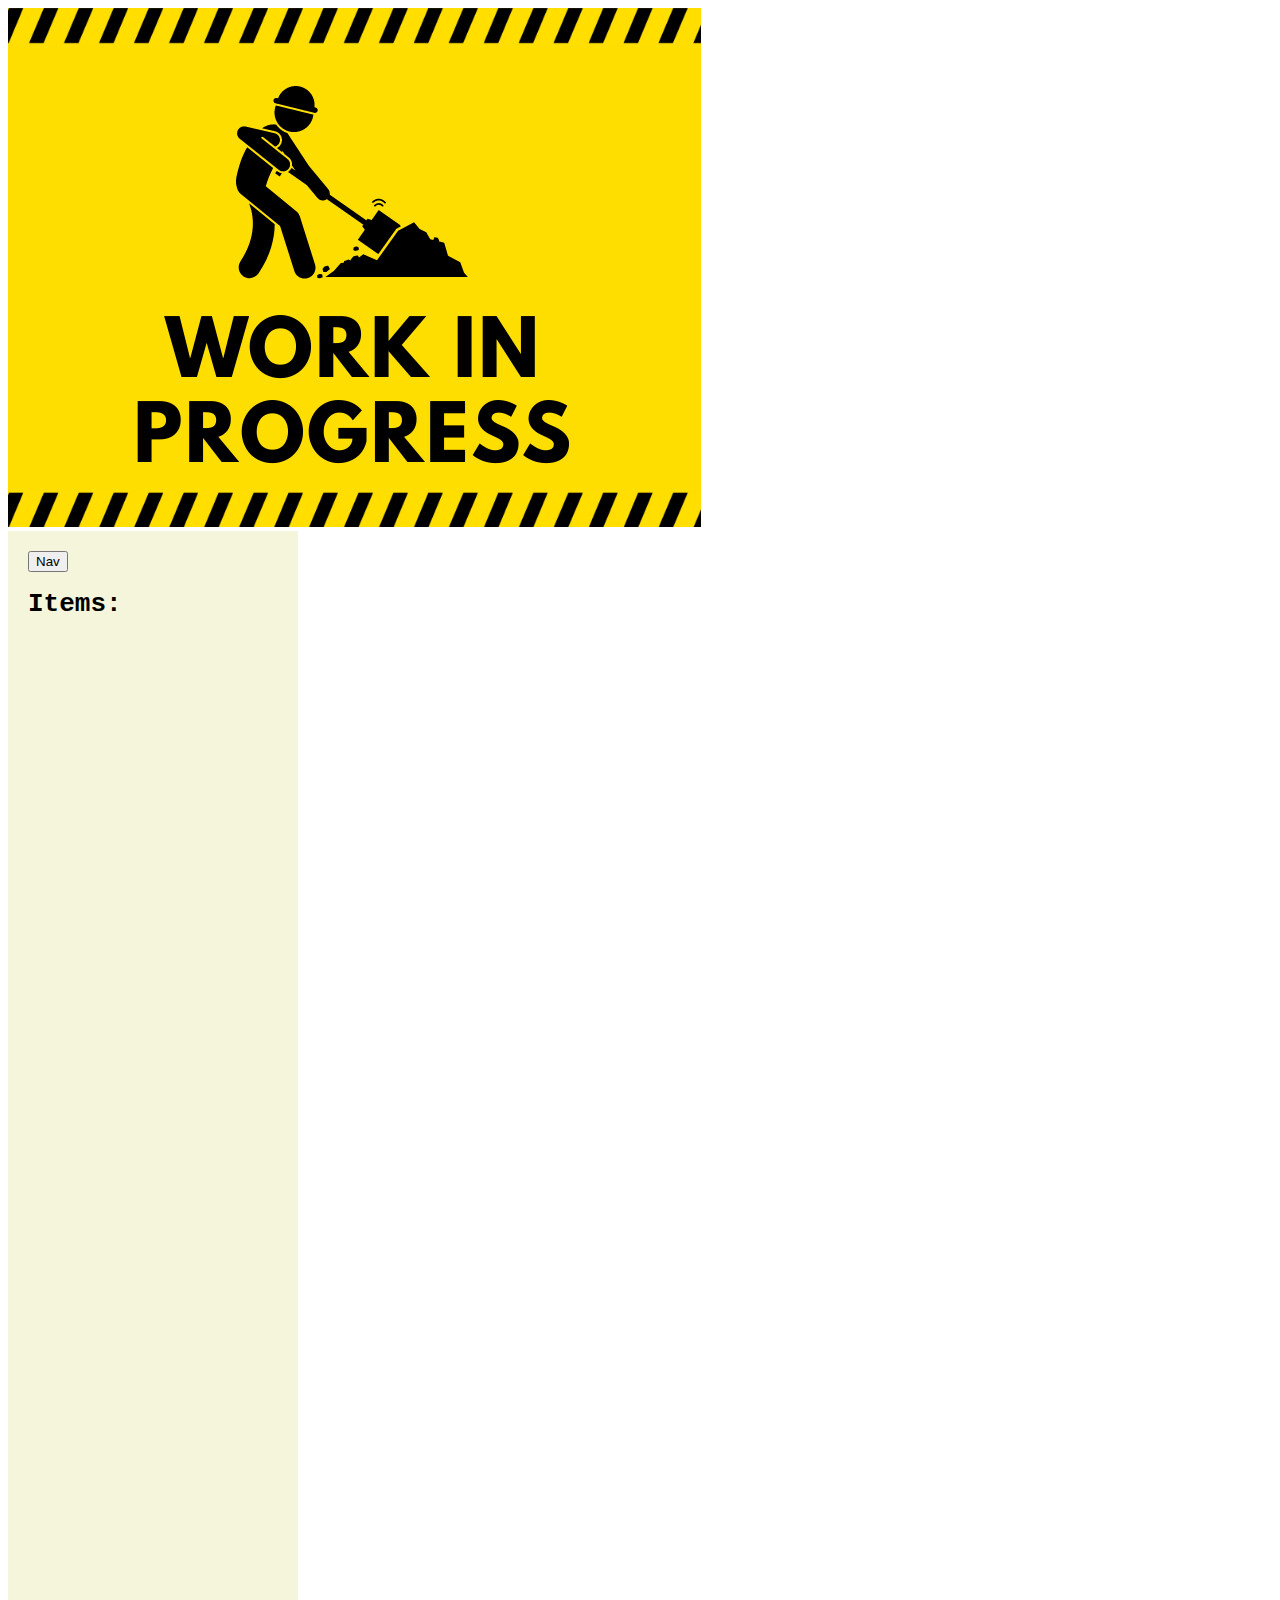
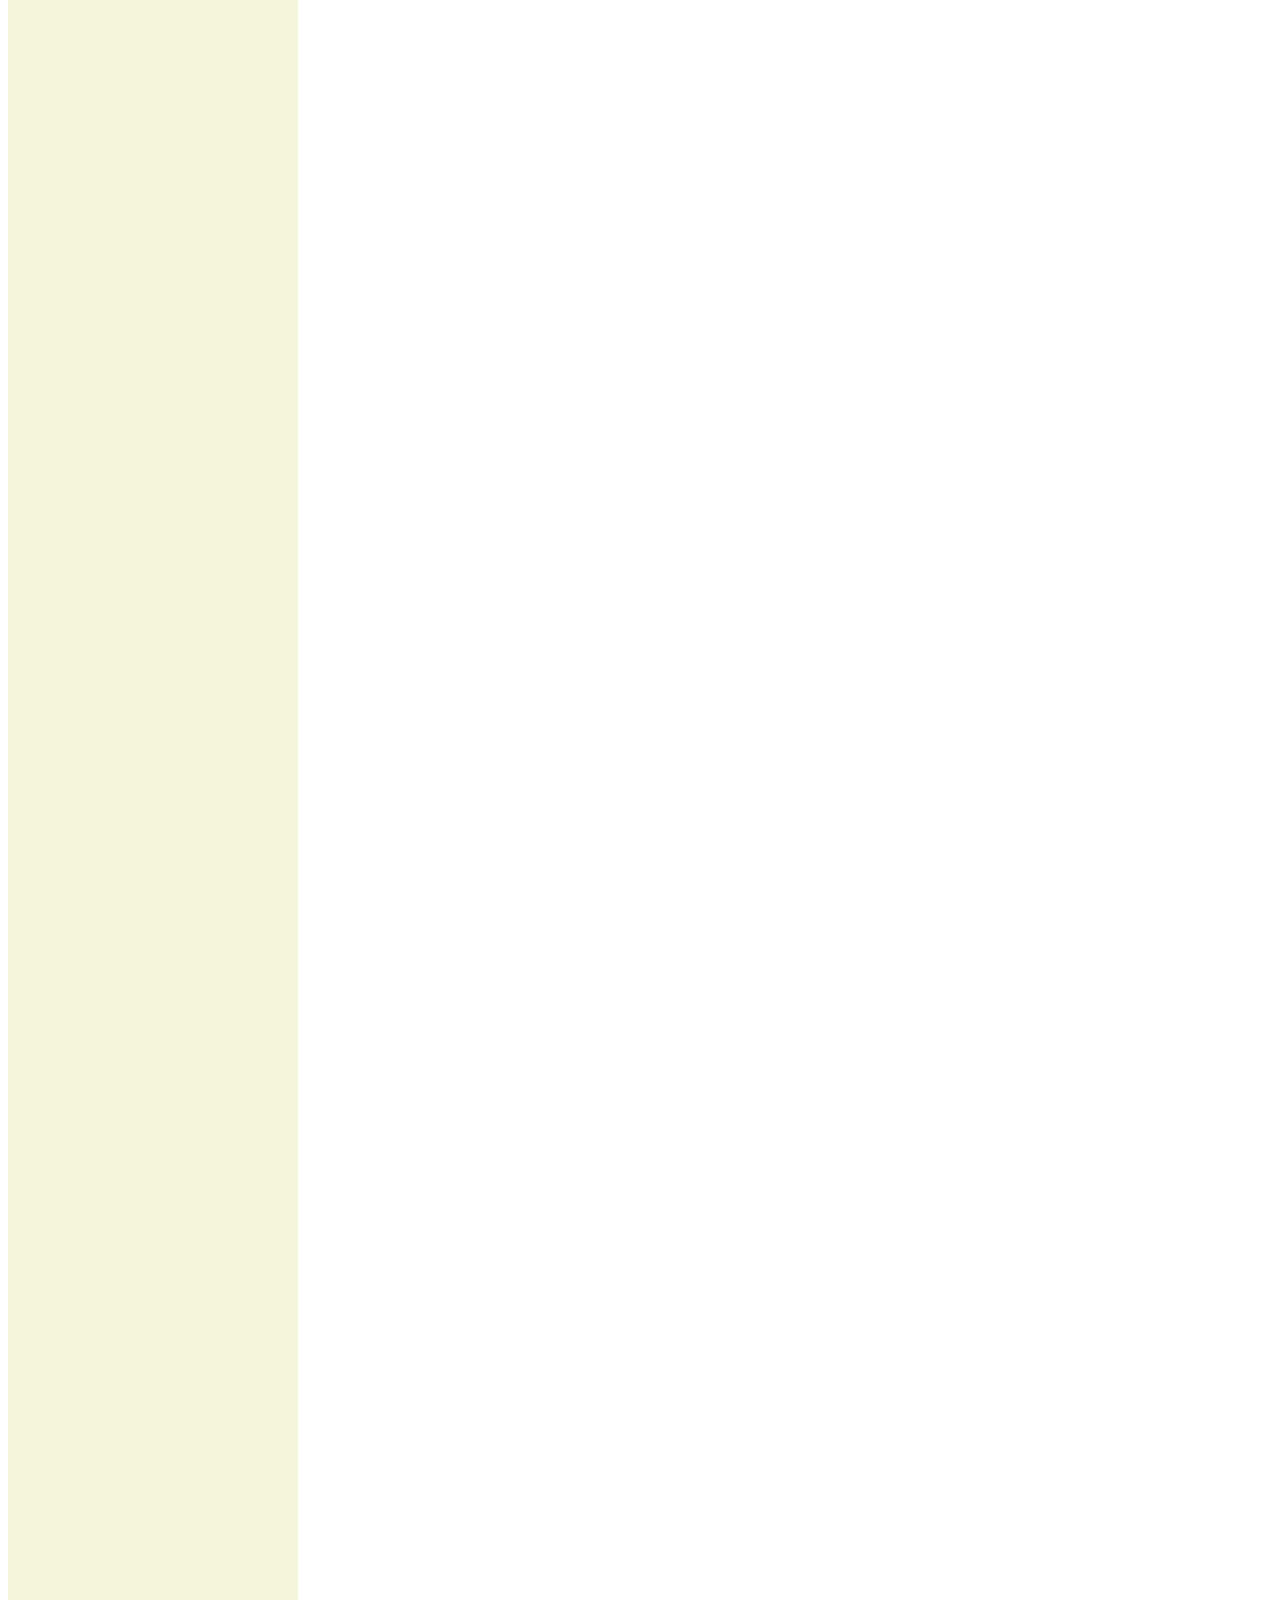
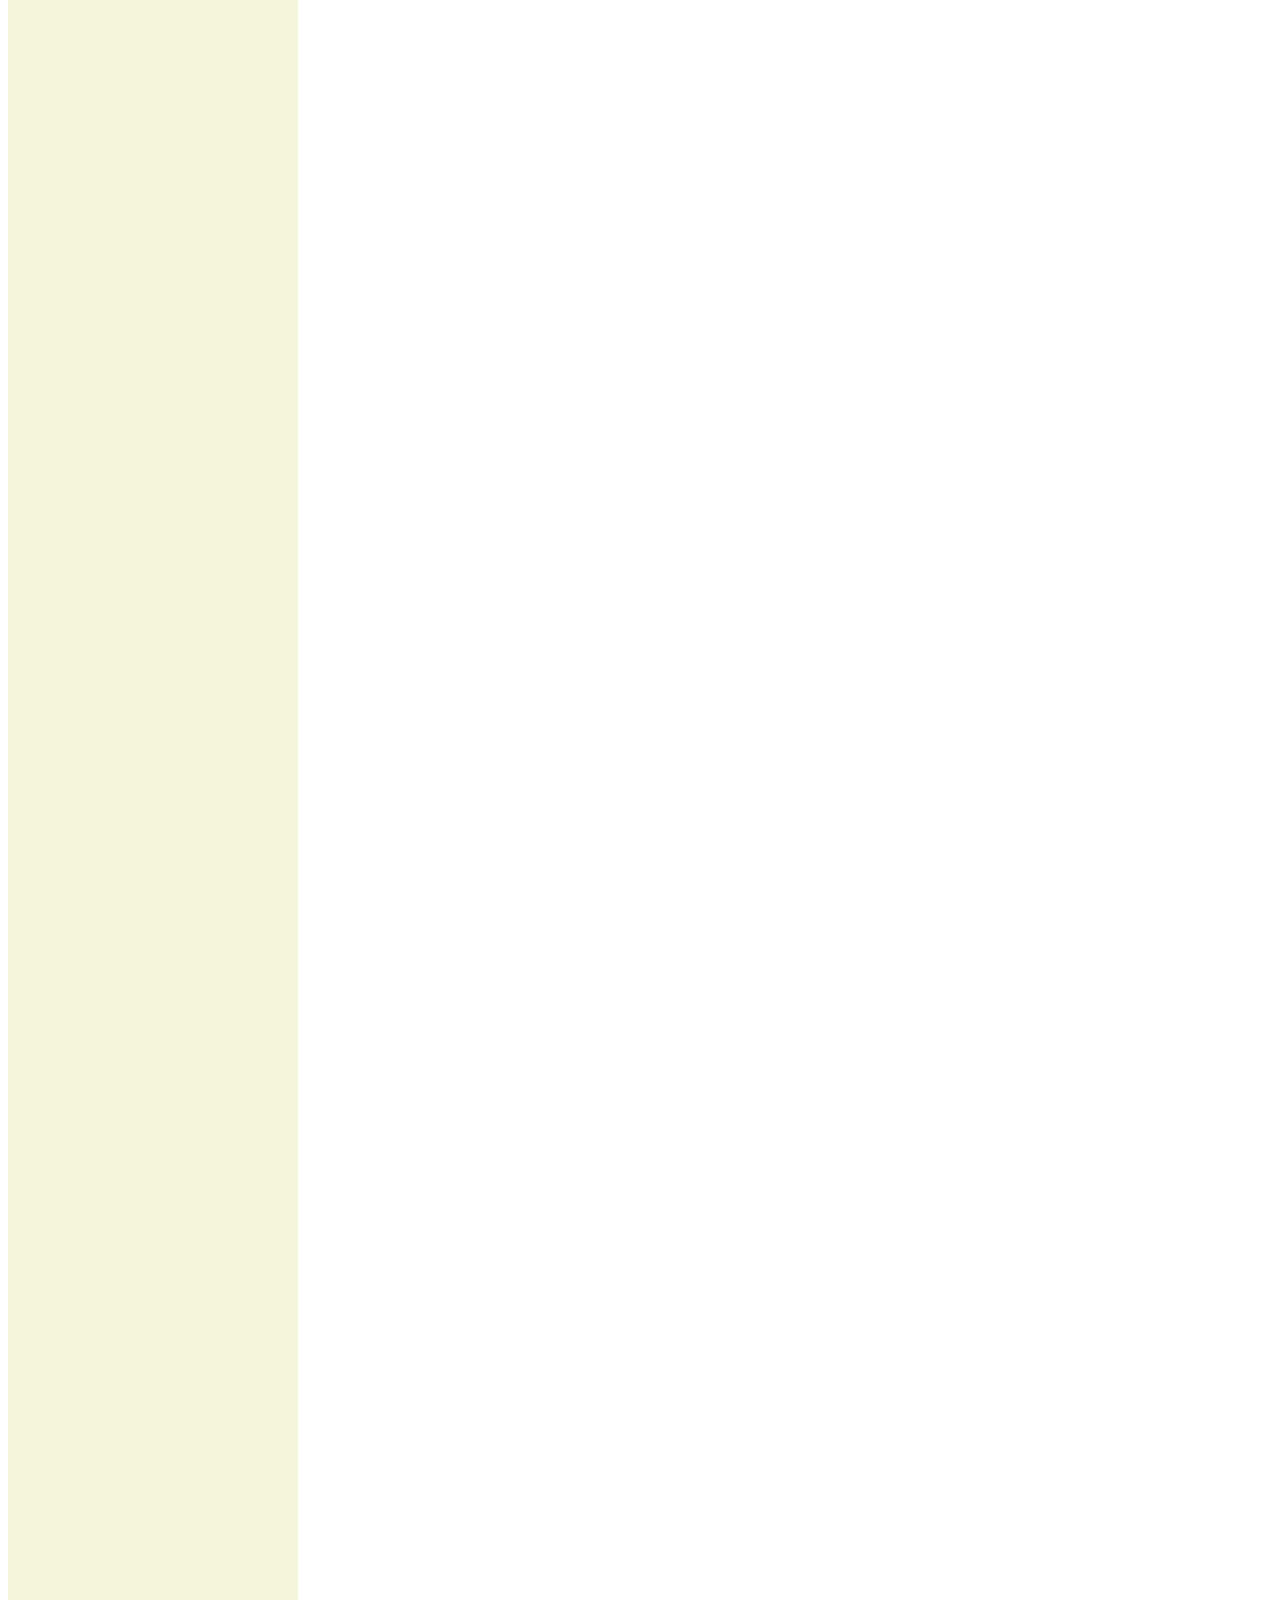
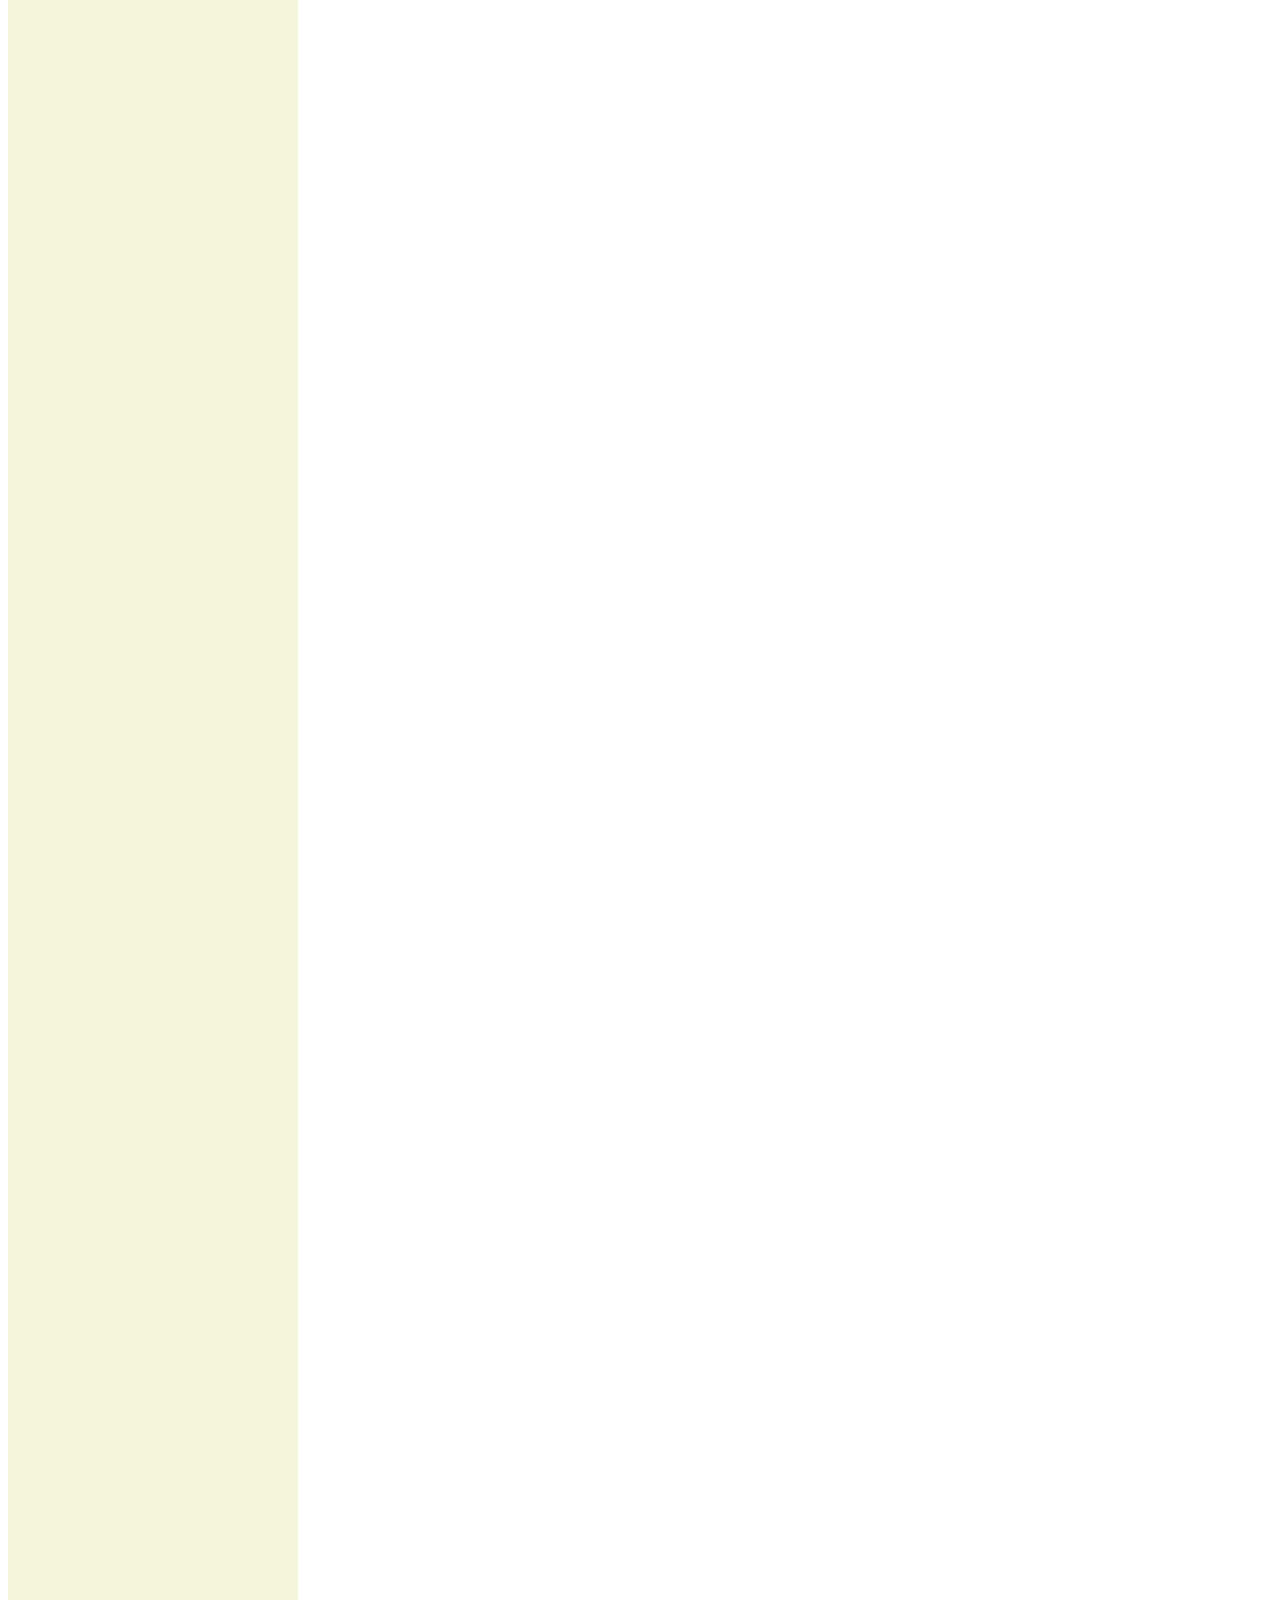
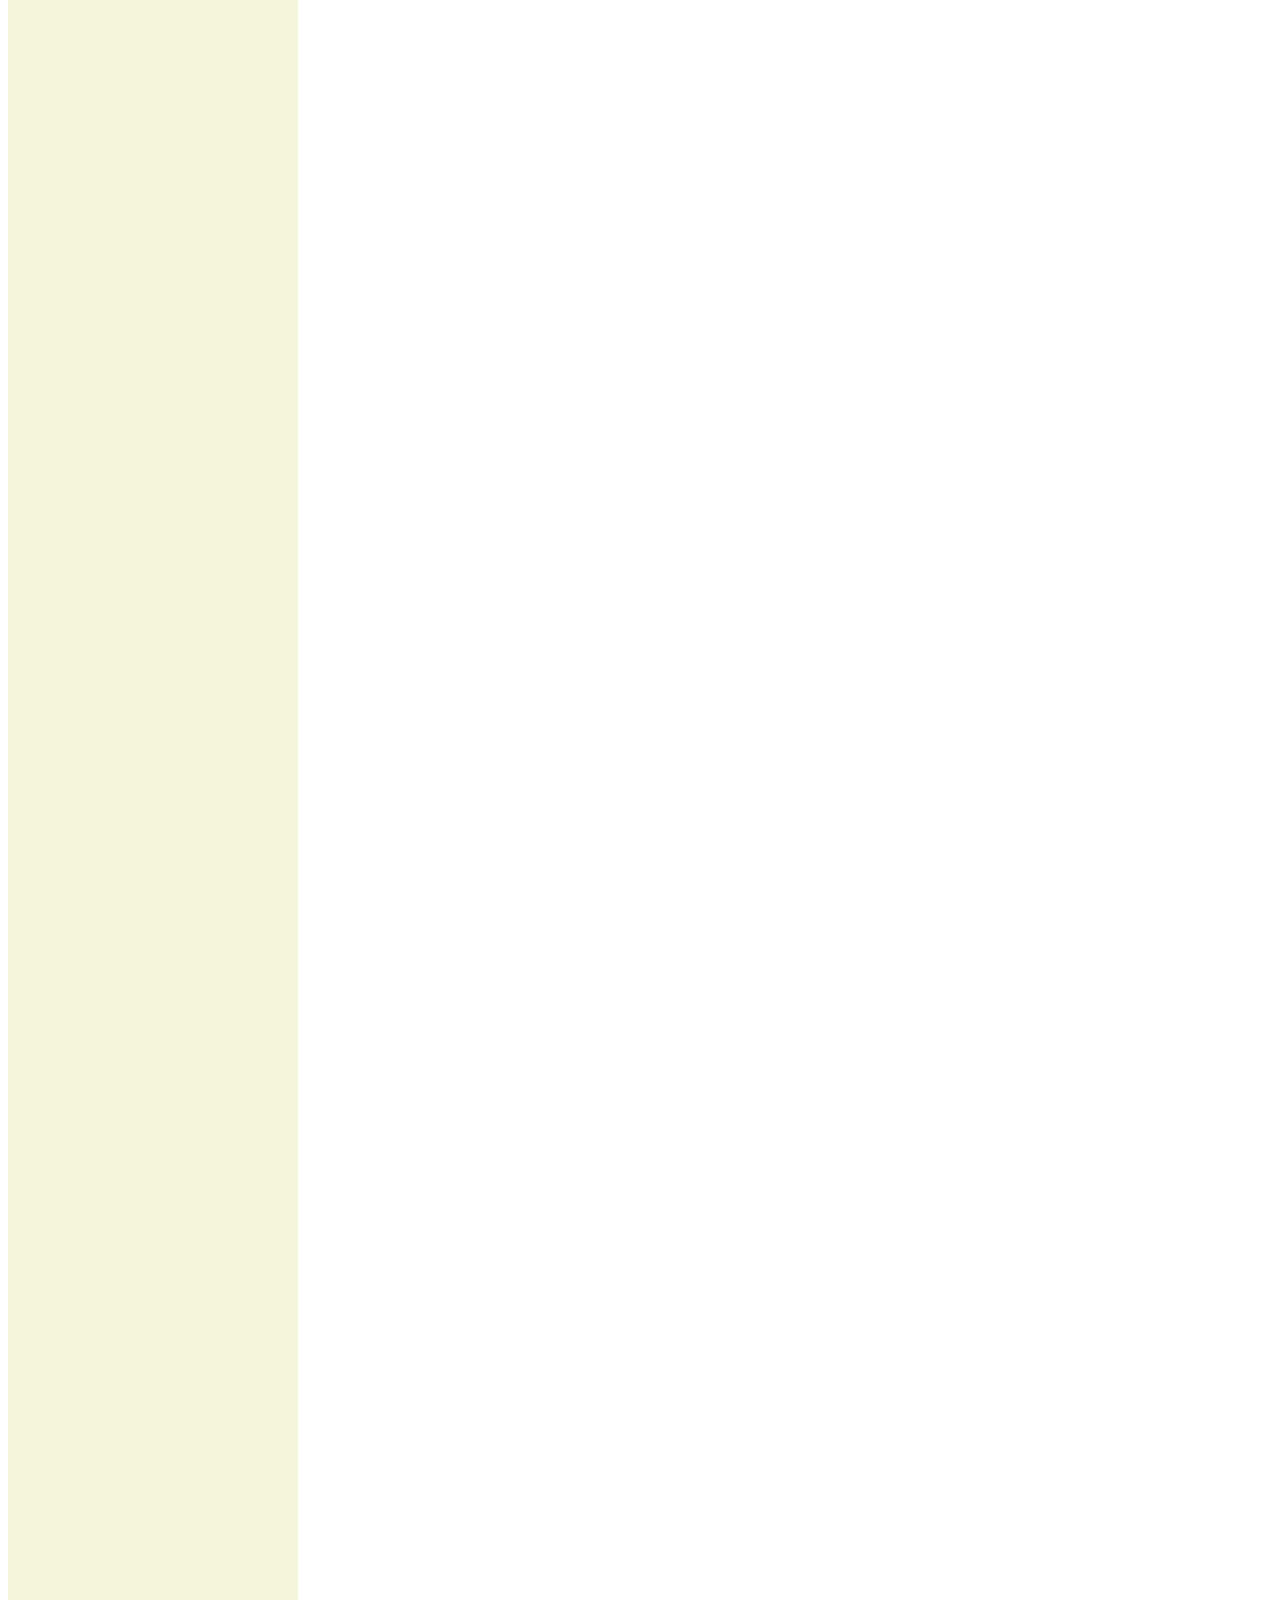
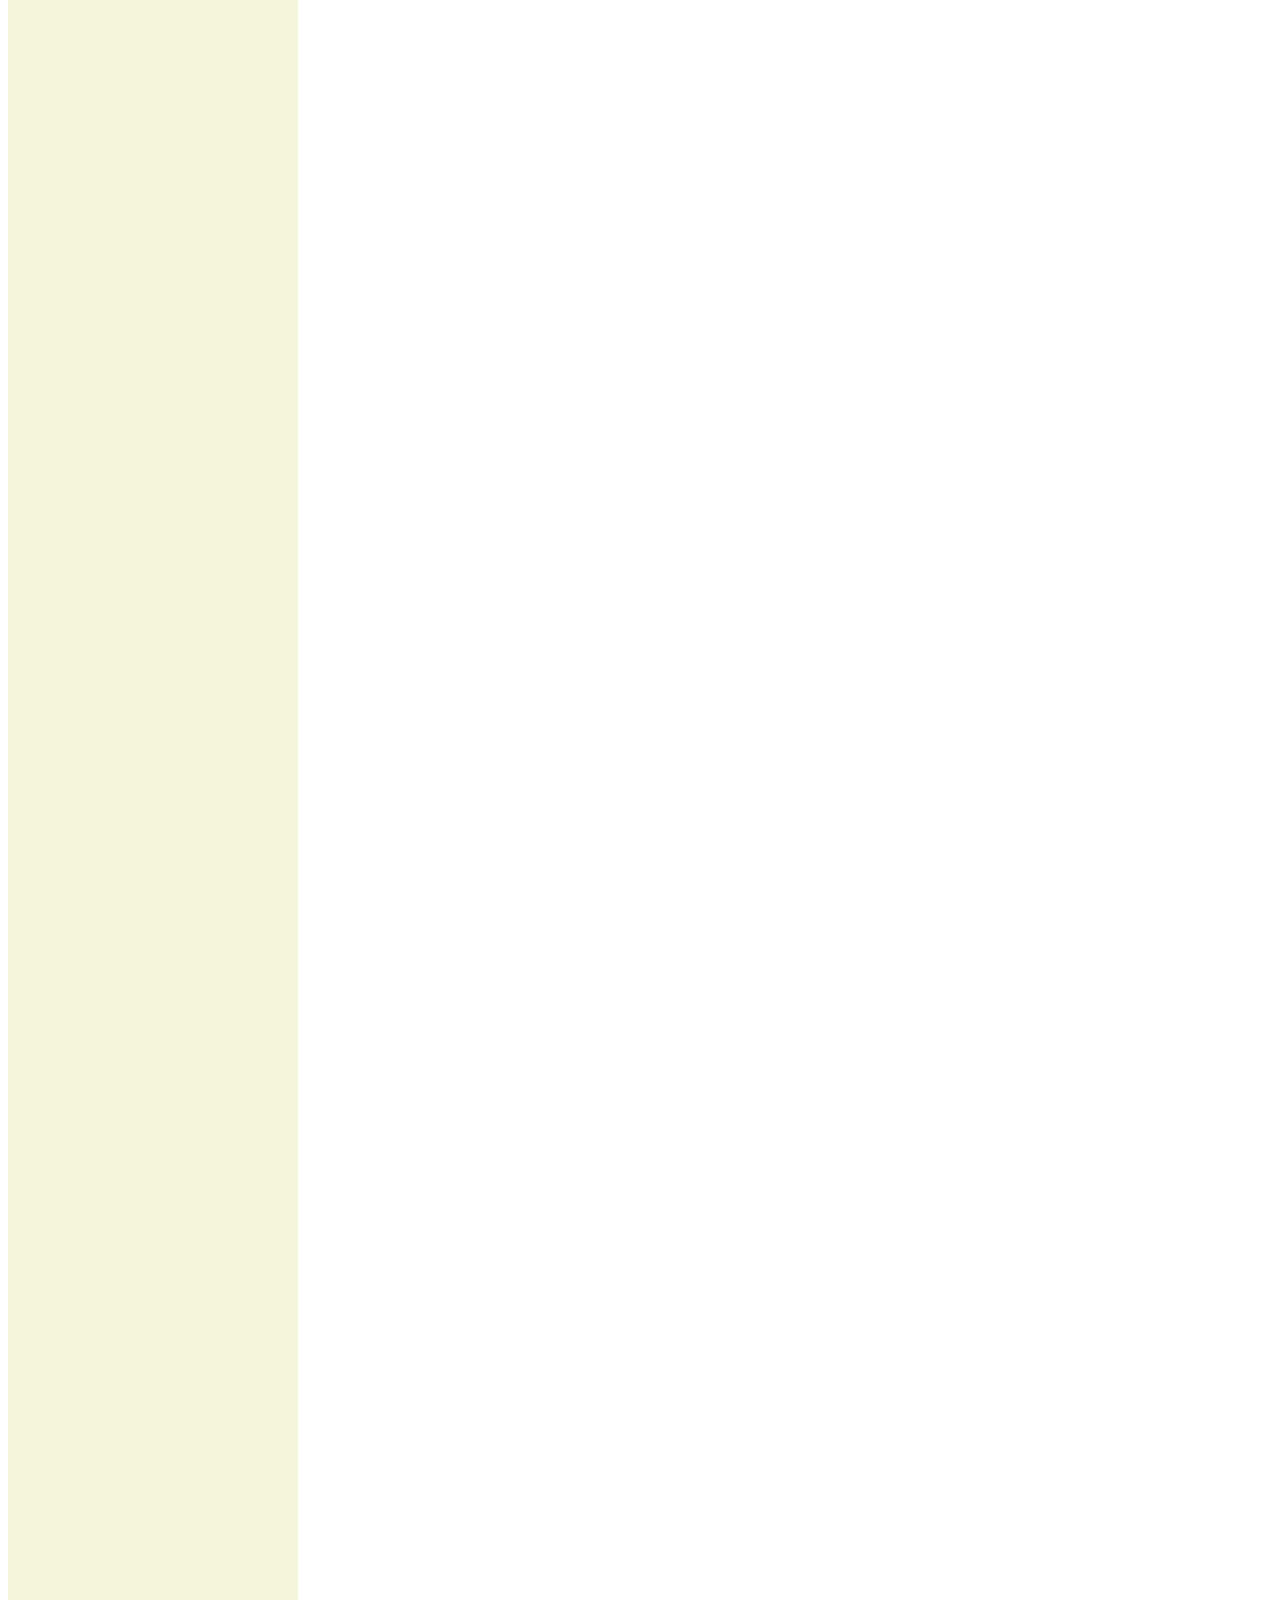
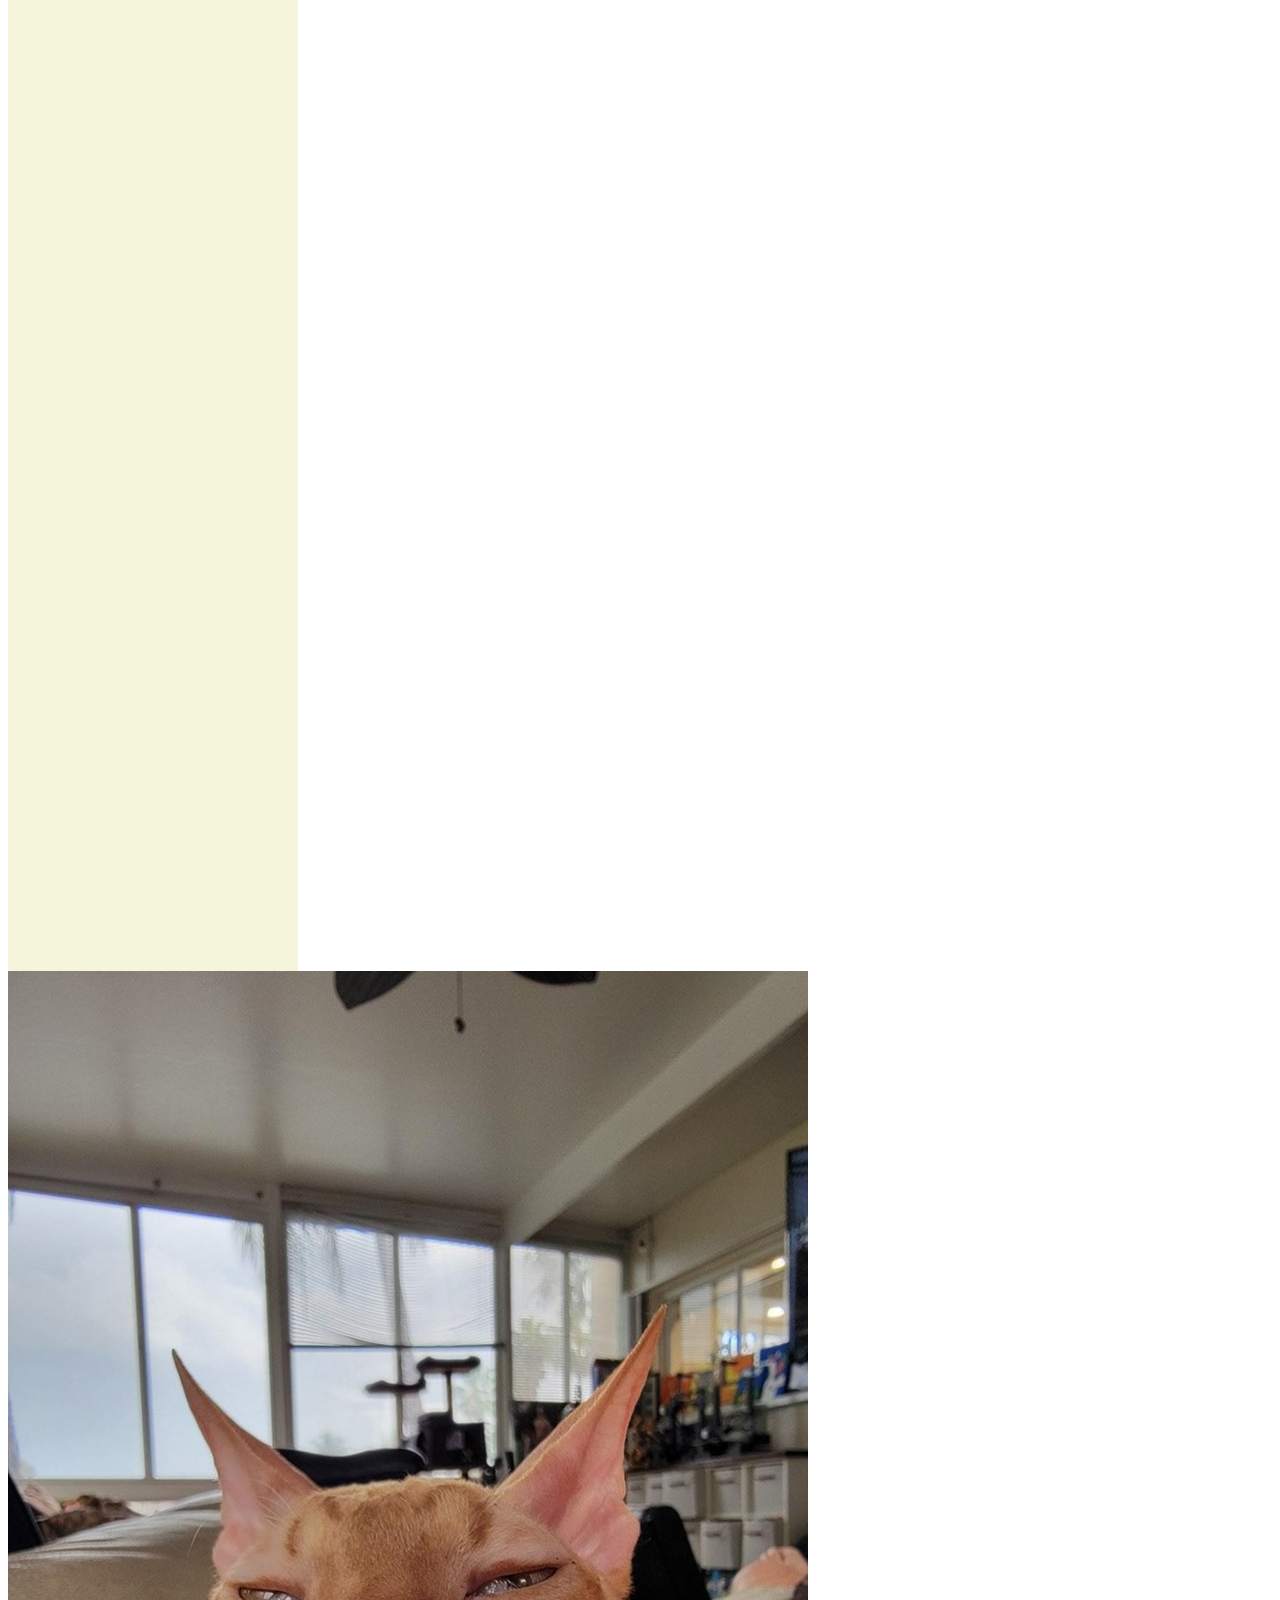
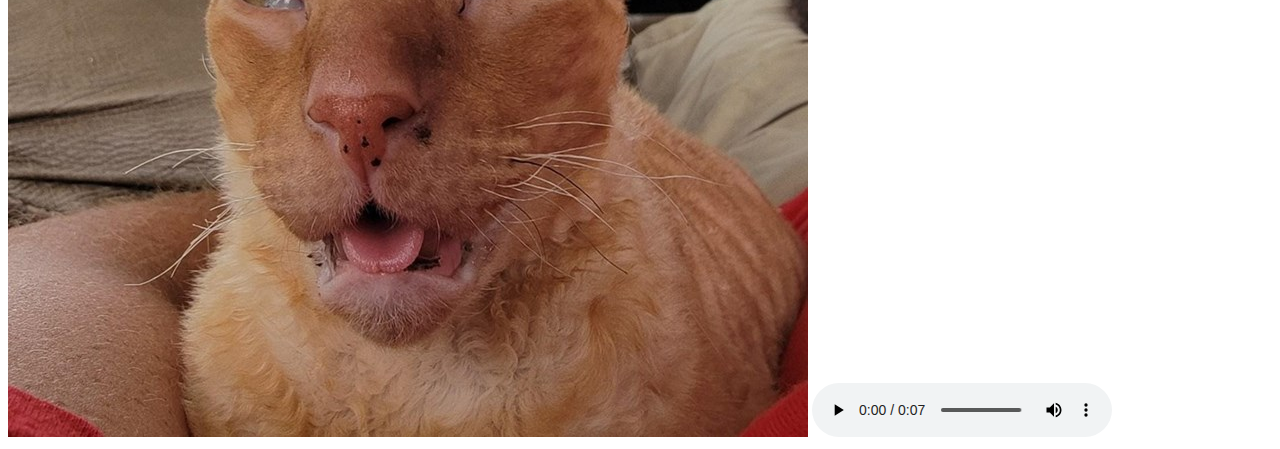
==== buy.html @ 26d88071 "Update" ====
<!DOCTYPE html>
<html lang="en">

<head>
    <meta charset="UTF-8">
    <meta name="viewport" content="width=device-width, initial-scale=1.0">
    <title>Document</title>
    <link rel="stylesheet" href="stylesshop.css" />
</head>

<body>
    <nav><img src="wip.jpg" alt="WIP"></nav>
    <div id="mySidenav" class="sidenav">
        <a href="javascript:void(0)" class="closebtn" onclick="closeNav()">&times;</a>
        <a href="index.html">Home</a>
        <a href="buy.html">Buy Passwords</a>
    </div>
    <div class="details">
        <button onclick="openNav()">Nav</button>
        <h1>Items:</h1>
        <div id="credentials-container" style="display: all"></div>
        <ul id="credentials-list"></ul>

    </div>
    <div><img src="cat.jpg" alt="Cat">
        <audio controls>
            <source src="angry-cat-41822.mp3" type="audio/mpeg">
            Your browser does not support the audio element.
        </audio>
    </div>



    <script src="app.js"></script>
</body>

</html>
---- stylesshop.css ----
.details {
    padding: 20px;
    align-items: end;
    min-height: 10000px;
    min-width: 250px;
    max-width: 250px;
    background-color: beige;
    box-shadow: #000;
    font-family: monospace;
}

main {
    font-family: monospace;

}

.xtrasmoll {
    font-size: 5px;
    color: #edffaa;
}

.item {

    margin: 10px;
    box-shadow: #000;
    background-color: #f5ffd1;
    border-radius: 30px;
    padding: 30px;
    max-width: 120px;
    min-width: 120px;
    max-height: 230px;
    min-height: 230px;
}

.tiny {
    font-size: xx-small;
    color: rgba(156, 156, 156, 0.733);
}

.sidenav {
    height: 100%;
    width: 0;
    position: fixed;
    z-index: 1;
    top: 0;
    left: 0;
    background-color: #fff;
    overflow-x: hidden;
    transition: 0.5s;
    padding-top: 60px;
}

.sidenav a {
    padding: 8px 8px 8px 32px;
    text-decoration: none;
    font-size: 25px;
    color: #818181;
    display: block;
    transition: 0.3s;
}

.sidenav a:hover {
    color: #f1f1f1;
}

.sidenav .closebtn {
    position: absolute;
    top: 0;
    right: 25px;
    font-size: 36px;
    margin-left: 50px;
}

@media screen and (max-height: 450px) {
    .sidenav {
        padding-top: 15px;
    }

    .sidenav a {
        font-size: 18px;
    }
}
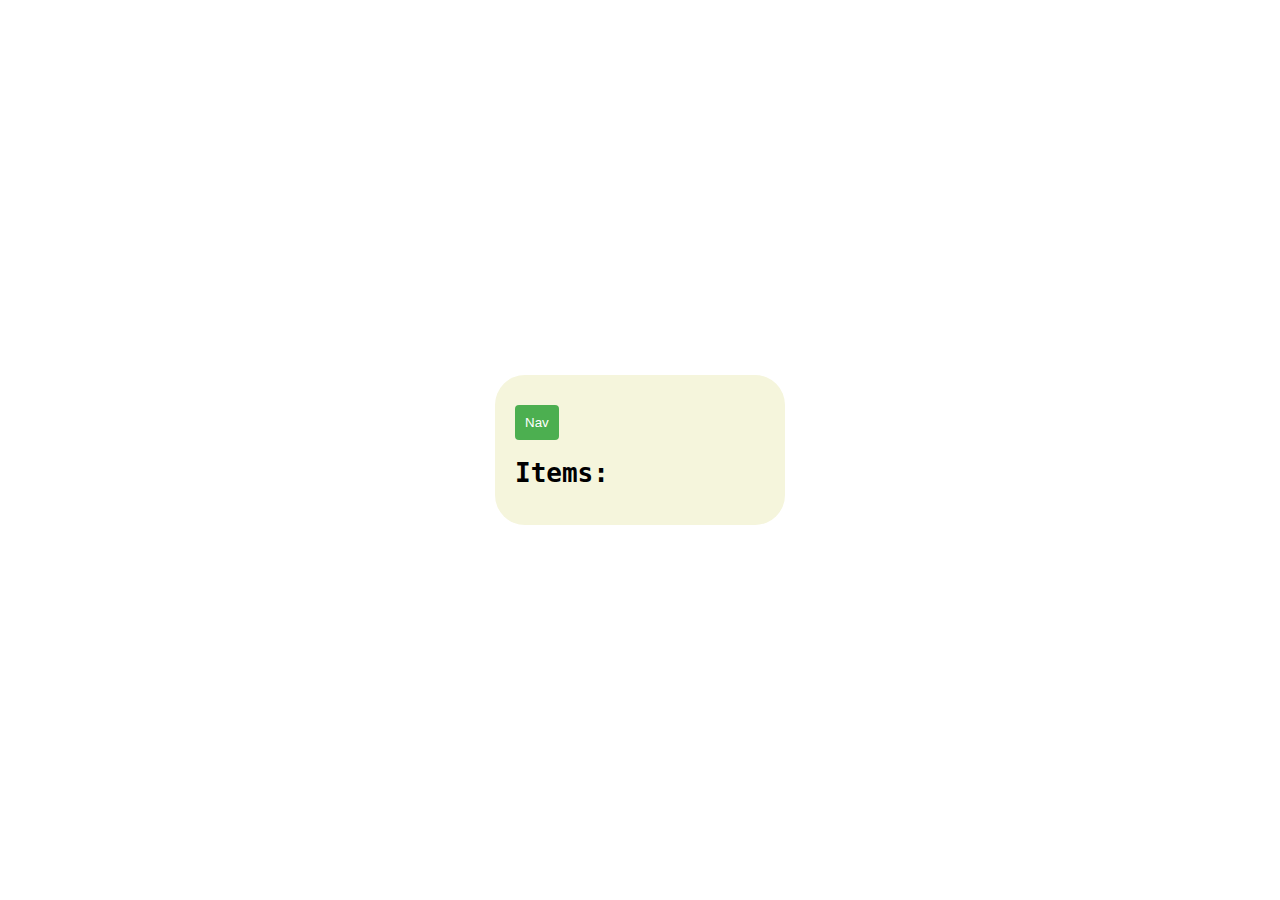
==== commit 898e089b: "Made a new version" ====
--- a/buy.html
+++ b/buy.html
@@ -9,24 +9,15 @@
 </head>
 
 <body>
-    <nav><img src="wip.jpg" alt="WIP"></nav>
     <div id="mySidenav" class="sidenav">
         <a href="javascript:void(0)" class="closebtn" onclick="closeNav()">&times;</a>
         <a href="index.html">Home</a>
-        <a href="buy.html">Buy Passwords</a>
     </div>
     <div class="details">
         <button onclick="openNav()">Nav</button>
         <h1>Items:</h1>
-        <div id="credentials-container" style="display: all"></div>
         <ul id="credentials-list"></ul>
 
-    </div>
-    <div><img src="cat.jpg" alt="Cat">
-        <audio controls>
-            <source src="angry-cat-41822.mp3" type="audio/mpeg">
-            Your browser does not support the audio element.
-        </audio>
     </div>
 
 
--- a/stylesshop.css
+++ b/stylesshop.css
@@ -1,12 +1,13 @@
 .details {
     padding: 20px;
     align-items: end;
-    min-height: 10000px;
+    min-height: full;
     min-width: 250px;
     max-width: 250px;
     background-color: beige;
     box-shadow: #000;
     font-family: monospace;
+    border-radius: 30px;
 }
 
 main {
@@ -48,6 +49,7 @@
     overflow-x: hidden;
     transition: 0.5s;
     padding-top: 60px;
+    box-shadow: #000;
 }
 
 .sidenav a {
@@ -79,4 +81,26 @@
     .sidenav a {
         font-size: 18px;
     }
+}
+
+
+button {
+    padding: 10px;
+    margin-top: 10px;
+    cursor: pointer;
+    background-color: #4caf50;
+    color: #fff;
+    border: none;
+    border-radius: 4px;
+}
+
+
+body {
+    font-family: "Segoe UI", Tahoma, Geneva, Verdana, sans-serif;
+    background-color: #ffffff;
+    margin: 0;
+    display: flex;
+    align-items: center;
+    justify-content: center;
+    height: 100vh;
 }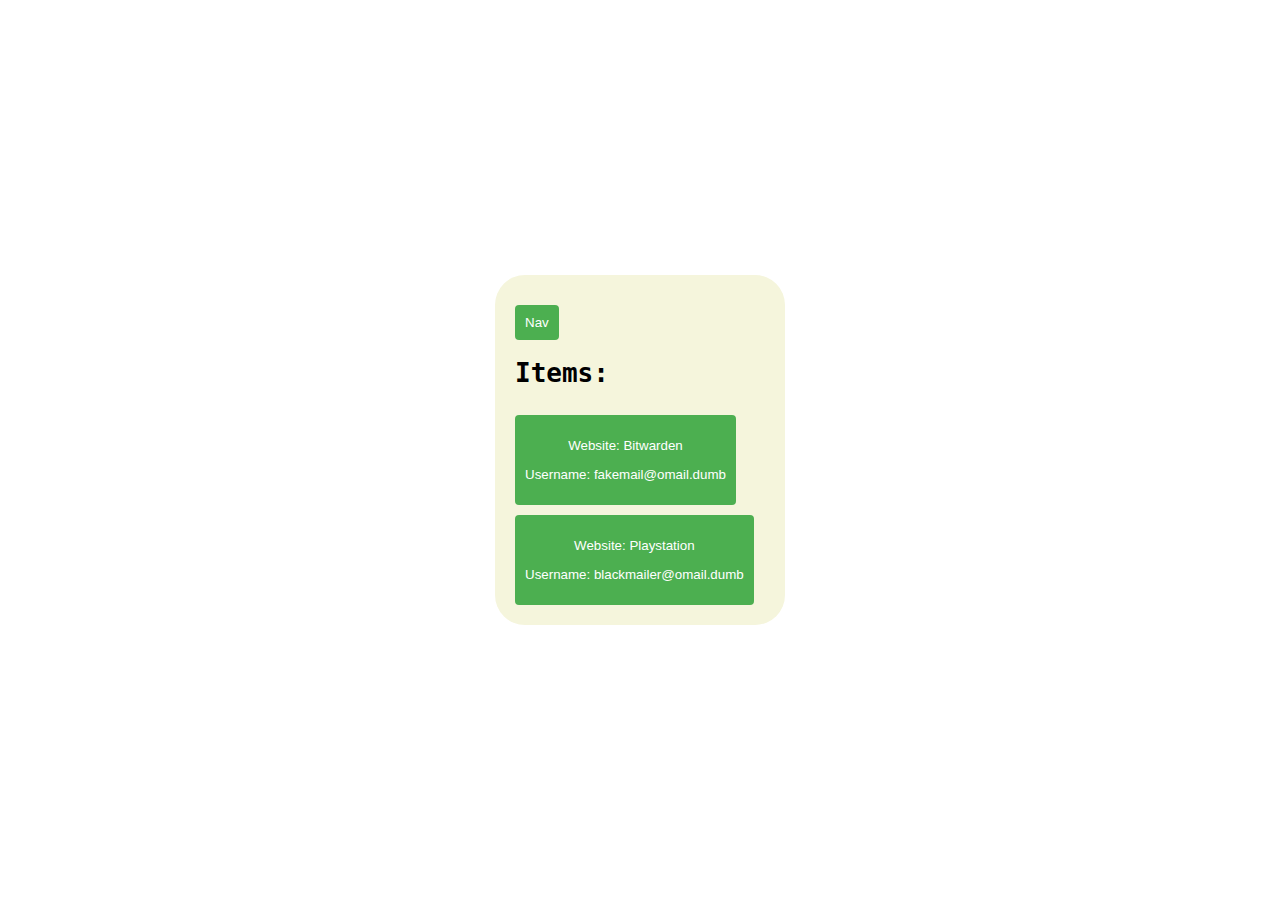
==== commit bed95aab: "Shop" ====
--- a/buy.html
+++ b/buy.html
@@ -12,16 +12,27 @@
     <div id="mySidenav" class="sidenav">
         <a href="javascript:void(0)" class="closebtn" onclick="closeNav()">&times;</a>
         <a href="index.html">Home</a>
+        <a href="shop.html">Shop</a>
+        <a href="index.html">Home</a>
     </div>
+
+
     <div class="details">
         <button onclick="openNav()">Nav</button>
         <h1>Items:</h1>
-        <ul id="credentials-list"></ul>
-
+        <div class="float">
+            <button id="pass">
+                <p>Website: Bitwarden</p>
+                <p>Username: fakemail@omail.dumb</p>
+                <p hidden>Pass: GTA 2</p>
+            </button>
+            <button id="pass">
+                <p>Website: Playstation</p>
+                <p>Username: blackmailer@omail.dumb</p>
+                <p hidden>Pass: superlongsecurepassewordcutecatUwU1234567890!</p>
+            </button>
+        </div>
     </div>
-
-
-
     <script src="app.js"></script>
 </body>
 
